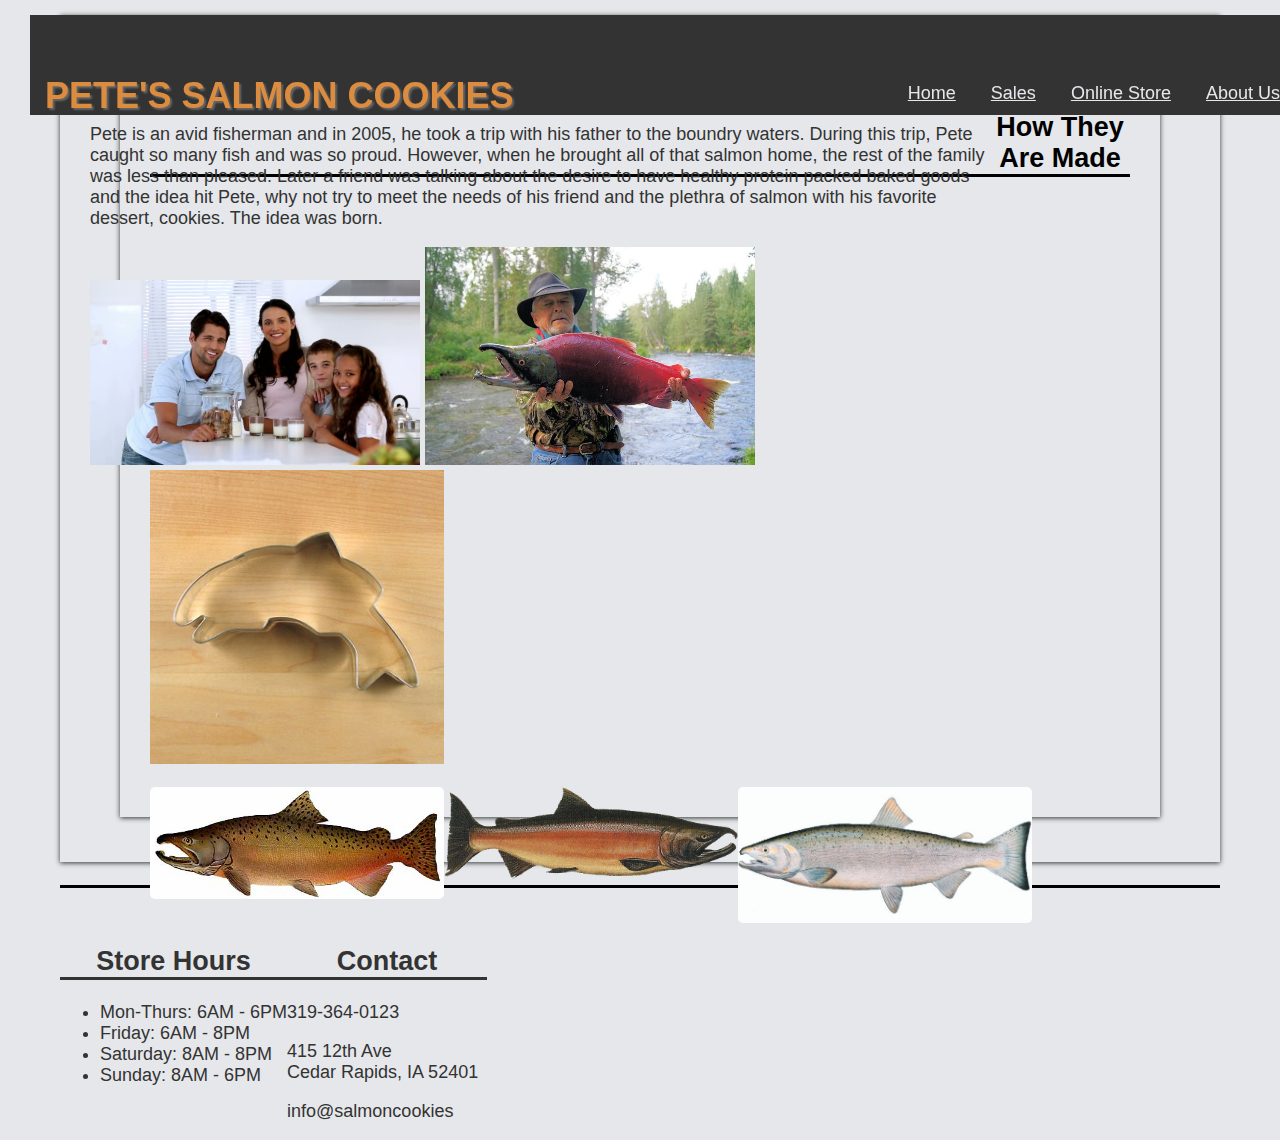
==== about-us.html @ 4f731d9a "Added images, modifed color scheme and started building about us page" ====
<!DOCTYPE html>
<html>

<head>
  <title></title>
  <link href="css/style.css" rel="stylesheet" type="text/css" />

</head>

<body>
  <header class="site-header">
    <h1>PETE'S SALMON COOKIES</h1>
    <nav>
      <a href="index.html">Home</a>
      <a href="sales.html">Sales</a>
      <a href="online-store.html">Online Store</a>
      <a href="about-us.html">About Us</a>
    </nav>
    <div class="clearfix"></div>
  </header>
  <section class="content-story">
    <div class= "row1">
      <div class = "left-side">
         <article>
            <header>
               <h2>Our Story</h2>
            </header>
            <p>Pete is an avid fisherman and in 2005, he took a trip with his father to the boundry waters.  During this trip, Pete caught 
          so many fish and was so proud.  However, when he brought all of that salmon home, the rest of the family was less than pleased.
          Later a friend was talking about the desire to have healthy protein packed baked goods and the idea hit Pete, why not try 
          to meet the needs of his friend and the plethra of salmon with his favorite dessert, cookies.  The idea was born. 
            </p>
            </div>
          </article>
      </div>
      <div class= "right-side">
         <img src="img/family.jpg" alt="Pete and his family"/>
         <img src="img/salmon-2760196_640.jpg" alt="Pete's father with fish from boundry waters"/>
       </div>
       <section class="cookie-making"
          <article>
              <header>
                  <h2>How They Are Made</h2>
              </header>
              <p>
                    <img src="img/cutter.jpeg" alt="Fish cookie cutter"/>
              </p>
          </article> 
          <div class="clearfix"></div> 
      <div class="content-gallery">
          <img src="img/chinook.jpg" />  
          <img src="img/salmon.png"/>
          <img src ="img/coho.jpeg"/>

      </div>
    </section>
        

        

      </section>
    


  <script>

  </script>
</body>
<footer>
    <article class="store-hours">
        <header>
          <h2>Store Hours</h2>
        </header>
        <p>
          <ul>
            <li>Mon-Thurs:  6AM - 6PM</li>
            <li>Friday:     6AM - 8PM</li>
            <li>Saturday:   8AM - 8PM</li>
            <li>Sunday:     8AM - 6PM</li>
          </ul>
        </p>
      </article>
    <article class="contact">
          <header>
            <h2>Contact</h2>
          </header>
          <p>
           319-364-0123 
          </p>
          <p>415 12th Ave <br>Cedar Rapids, IA 52401 </p>
          <p>info@salmoncookies</p>
    </article>
        <header>
            <h2></h2>
        </header>
  <script src="js/app.js"></script>

</footer>

</html>
---- css/style.css ----
html, body, header{
   margin: 0;
   padding: 0;
}

body {
    background-color: #e5e7ea;
    font-family: 'Open Sans', Arial, Helvetica, sans-serif;
    font-size: 18px;
}

body,
.site-header,
footer{
    box-sizing: border-box;
    padding: 0 30px;
}

.clearfix{
    clear: both;
    overflow: hidden;
}

.site-header {
    background-color: #333;
    padding: 0 15px;
    position: fixed;
    height: 100px;
    width: 100%;
    margin: 0;
    display: block;
}

.site-header h1 {
    color: #db8c3f;
    text-shadow: 2px 2px 2px #666;
    float:left;
    font-weight: bold;
    margin: 60px 0px 0px 0px;
}

.site-header h2{
    float:left;
    font-size: 0.8rem;
}

.site-header a {
    display: inline-block;
    color:#e5e7ea;
    padding: 5px 15px;
    line-height: 1.5em;
}

nav {
    overflow: hidden;
    background-color: #333;
    margin-top: 60px;
    text-align: right;
}

nav ul {
    margin: 0;
    padding: 0;
    list-style-type: none;
}

nav li {
    display: inline-block;
    margin: 60px 0;
    text-decoration: none;
}

h2 {
    text-align: center;
    border-bottom: solid 
}

section{
    margin:15px 30px;
    padding: 30px;
    box-shadow: 0px 1px 5px 0px #333;
    display: block;
}

.left-side{
    float: left;
    width: calc(100% - 200px)
}

.right-side{
    float: right;
}

article {
    position: inline-block;
    color: #333;
    min-width: 200px;
    float: left;

}

img {
    wid min: 100px;
    width: 30%;
}

fieldset{
    padding: 10px;
    max-width: 500px;
    margin: 10px auto;
}

.content-gallery {
    position: inline-block;

}

.content-gallery img {
    border-image-width: 5px;
    max-width: 100%;
    border-radius: 5px;
    float: left;
}
/*.legend {
    color: black;
    font-size:2rem;
}
*/

label{
    display: inline-block;
    min-width: 200px;
    color:#333;
    font-size: .9rem;
}

.row, .minCustomer, .maxCustomer{
    margin-bottom: 10px;
    padding: 10px;
    font-size: 1rem;
}

input [type=text]{
    margin-bottom: 10px;
    padding: 10px;
}

input [type=submit]{
    background: #8B0414;
    padding: 10px 30px;
    color: white;
}

table{
    border: solid 2px #333;
    padding: 5px;
    width: 100%;
}

td, th {
    margin: 10px;
    padding: 10px;
    border: 0px;
    border-bottom: solid 2px #333;
}


tr:nth-child(2n+1) {
    background: #7C7C7C;
}

#data{
    text-align: center;
}
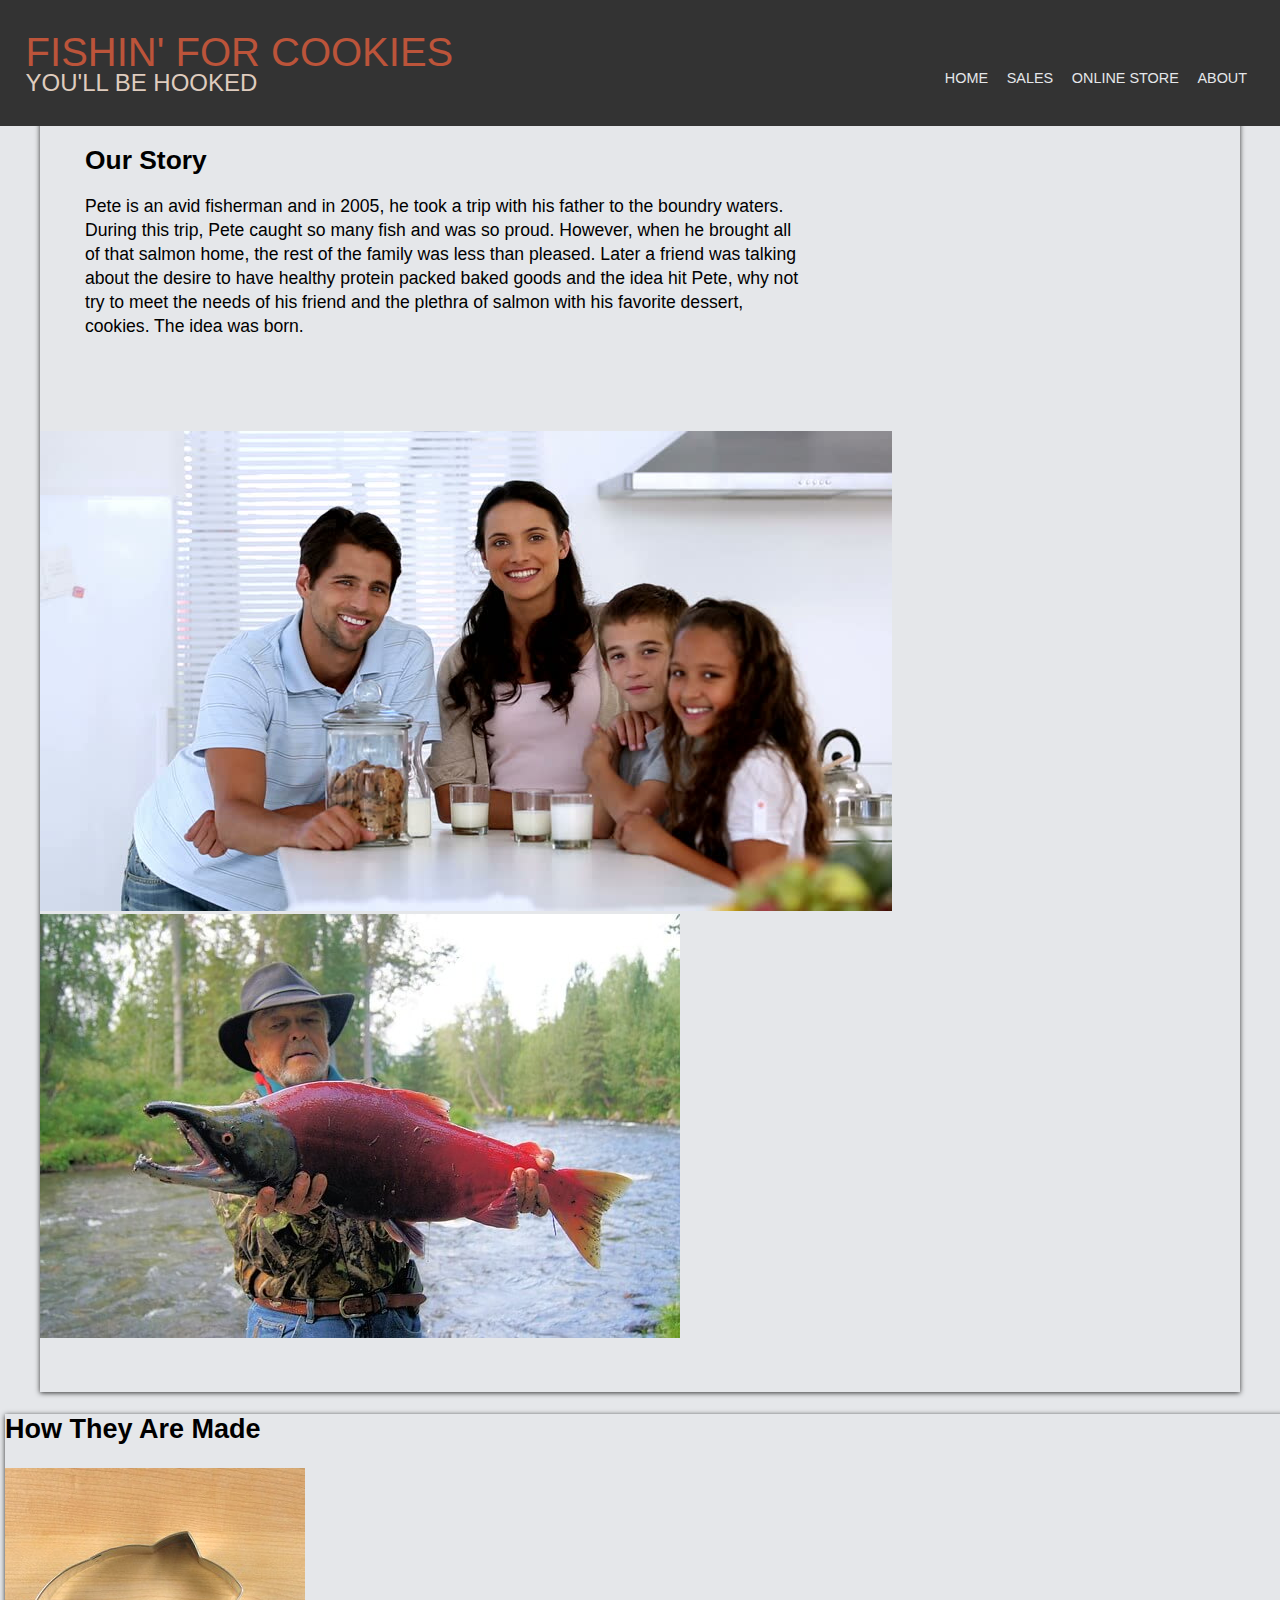
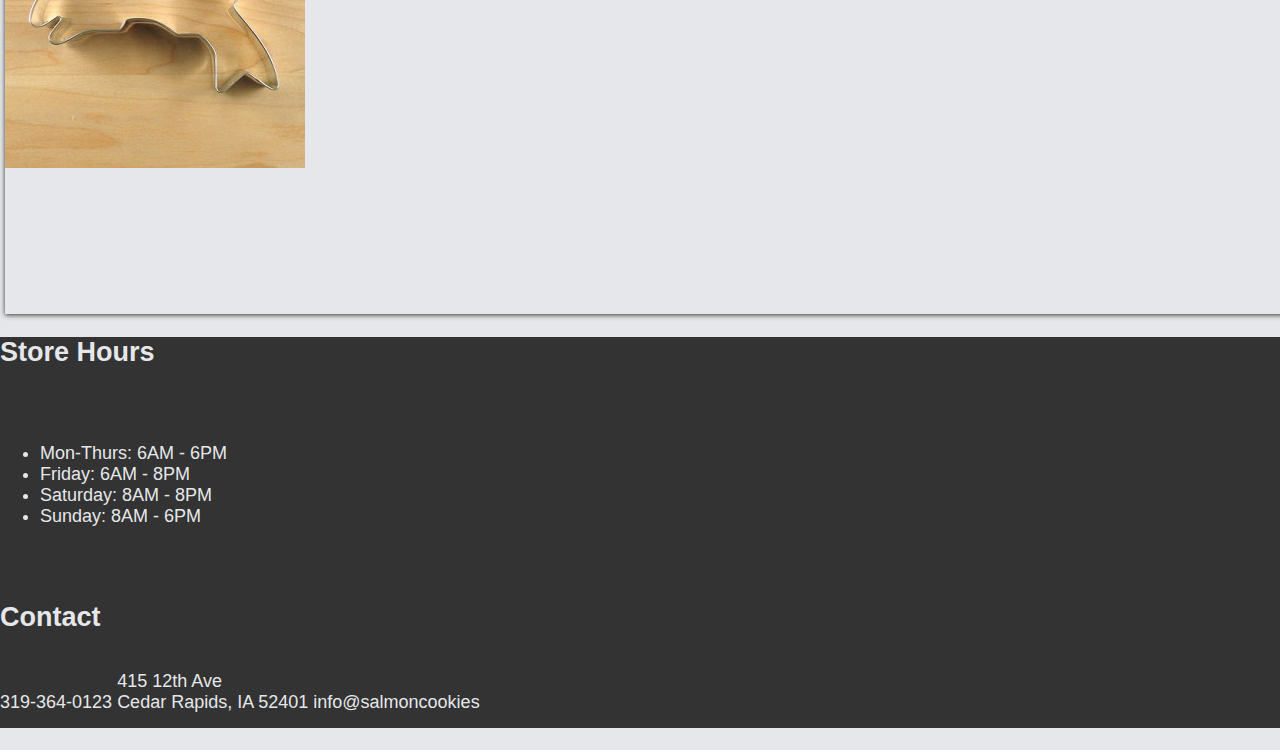
==== commit f8708ca1: "Updated CSS. Still need to work on footer and styling images" ====
--- a/about-us.html
+++ b/about-us.html
@@ -8,91 +8,91 @@
 </head>
 
 <body>
+  <div class="clearfix"></div>
   <header class="site-header">
-    <h1>PETE'S SALMON COOKIES</h1>
+    <div id="logo">
+      <div class="logo-text">
+        <h1>Fishin' For Cookies</h1>
+        <h3>You'll be hooked</h3>
+      </div>
+    </div>
     <nav>
-      <a href="index.html">Home</a>
-      <a href="sales.html">Sales</a>
-      <a href="online-store.html">Online Store</a>
-      <a href="about-us.html">About Us</a>
+      <ul>
+        <li><a href="index.html">Home</a></li>
+        <li><a href="sales.html">Sales</a></li>
+        <li><a href="online-store.html">Online Store</a></li>
+        <li><a href="about-us.html">About</a></li>
+      </ul>
     </nav>
+  </header>
     <div class="clearfix"></div>
-  </header>
+  </div>
   <section class="content-story">
-    <div class= "row1">
-      <div class = "left-side">
-         <article>
-            <header>
-               <h2>Our Story</h2>
-            </header>
-            <p>Pete is an avid fisherman and in 2005, he took a trip with his father to the boundry waters.  During this trip, Pete caught 
-          so many fish and was so proud.  However, when he brought all of that salmon home, the rest of the family was less than pleased.
-          Later a friend was talking about the desire to have healthy protein packed baked goods and the idea hit Pete, why not try 
-          to meet the needs of his friend and the plethra of salmon with his favorite dessert, cookies.  The idea was born. 
-            </p>
-            </div>
-          </article>
+      <div class="family">
+        <article>
+          <header>
+            <h2>Our Story</h2>
+          </header>
+          <p>Pete is an avid fisherman and in 2005, he took a trip with his father to the boundry waters. During this
+            trip, Pete caught
+            so many fish and was so proud. However, when he brought all of that salmon home, the rest of the family was
+            less than pleased.
+            Later a friend was talking about the desire to have healthy protein packed baked goods and the idea hit
+            Pete, why not try
+            to meet the needs of his friend and the plethra of salmon with his favorite dessert, cookies. The idea was
+            born.
+          </p>
+         
+        </article>
       </div>
-      <div class= "right-side">
-         <img src="img/family.jpg" alt="Pete and his family"/>
-         <img src="img/salmon-2760196_640.jpg" alt="Pete's father with fish from boundry waters"/>
-       </div>
-       <section class="cookie-making"
-          <article>
-              <header>
-                  <h2>How They Are Made</h2>
-              </header>
-              <p>
-                    <img src="img/cutter.jpeg" alt="Fish cookie cutter"/>
-              </p>
-          </article> 
-          <div class="clearfix"></div> 
-      <div class="content-gallery">
-          <img src="img/chinook.jpg" />  
-          <img src="img/salmon.png"/>
-          <img src ="img/coho.jpeg"/>
-
+      <div>
+          <img src="img/family.jpg" alt="Pete and his family" />
+        </div>
+        <div></div>
+          <img src="img/salmon-2760196_640.jpg" alt="Pete's father with fish from boundry waters" />
+        </div>
+    </div>
+  </section>
+    <section class="cookie-making">
+      <header>
+        <h2>How They Are Made</h2>
+      </header>
+      <p>
+        <img src="img/cutter.jpeg" alt="Fish cookie cutter" />
+      </p>
+      <div class="clearfix"></div>
+    
       </div>
     </section>
-        
-
-        
-
-      </section>
-    
-
-
-  <script>
-
-  </script>
+  
 </body>
 <footer>
-    <article class="store-hours">
-        <header>
-          <h2>Store Hours</h2>
-        </header>
-        <p>
-          <ul>
-            <li>Mon-Thurs:  6AM - 6PM</li>
-            <li>Friday:     6AM - 8PM</li>
-            <li>Saturday:   8AM - 8PM</li>
-            <li>Sunday:     8AM - 6PM</li>
-          </ul>
-        </p>
-      </article>
-    <article class="contact">
-          <header>
-            <h2>Contact</h2>
-          </header>
-          <p>
-           319-364-0123 
-          </p>
-          <p>415 12th Ave <br>Cedar Rapids, IA 52401 </p>
-          <p>info@salmoncookies</p>
-    </article>
-        <header>
-            <h2></h2>
-        </header>
+  <article class="store-hours">
+    <header>
+      <h2>Store Hours</h2>
+    </header>
+    <p>
+      <ul>
+        <li>Mon-Thurs: 6AM - 6PM</li>
+        <li>Friday: 6AM - 8PM</li>
+        <li>Saturday: 8AM - 8PM</li>
+        <li>Sunday: 8AM - 6PM</li>
+      </ul>
+    </p>
+  </article>
+  <article class="contact">
+    <header>
+      <h2>Contact</h2>
+    </header>
+    <p>
+      319-364-0123
+    </p>
+    <p>415 12th Ave <br>Cedar Rapids, IA 52401 </p>
+    <p>info@salmoncookies</p>
+  </article>
+  <header>
+    <h2></h2>
+  </header>
   <script src="js/app.js"></script>
 
 </footer>
--- a/css/style.css
+++ b/css/style.css
@@ -1,6 +1,7 @@
 html, body, header{
    margin: 0;
    padding: 0;
+   display:block;
 }
 
 body {
@@ -9,124 +10,231 @@
     font-size: 18px;
 }
 
-body,
-.site-header,
-footer{
-    box-sizing: border-box;
-    padding: 0 30px;
-}
-
-.clearfix{
-    clear: both;
+.site-header{
+    width: 96%;
+    padding: 30px 2%;
+    position: fixed;
+    z-index: 1000;
+    background-color: #333;
     overflow: hidden;
-}
-
-.site-header {
-    background-color: #333;
-    padding: 0 15px;
-    position: fixed;
-    height: 100px;
-    width: 100%;
-    margin: 0;
+} 
+
+#logo{
+    width: 40%;
+    max-width: 500px;
+    float: left;
+}
+
+#logo-text{
+    display: inline-block;
+    text-align: center;
+}
+
+h1{ 
+    font-size: 2.5rem;
+    margin: 0;
+    font-weight: 300;
+    text-transform: uppercase;
+    color: #bc543a;
+}
+
+h3 {
+    margin: 0;
+    font-weight: 400;
+    text-transform: uppercase;
+    font-size: 1.5rem;
+    color: #dfccbe;
+    line-height: 12pt;
+}
+
+nav{
+    width: 60%;
+    text-transform: uppercase;
+    text-align: right;
+    font-weight: 300;
+    color: #9e9e9e;
+    font-size: 0.9rem;
+    float: right;
+    margin-top: 30px;
+}
+
+nav ul{
+    width: 100%;
+    margin:0;
+    padding:0;
+}
+
+nav li {
+    list-style-type: none;
+    margin: 0;
+    padding: 10px 1%;
+    display: inline-block;
+    cursor: pointer;
+}
+
+nav a{
+    color: #e5e7ea;
+    text-decoration: none;
+}
+
+.main-pic  {
     display: block;
-}
-
-.site-header h1 {
-    color: #db8c3f;
-    text-shadow: 2px 2px 2px #666;
+    overflow: hidden;
+    position: relative;
+    height: 600px;
+}
+
+.main-pic img{
+    position: absolute;
+    top:0;
+    width: 100%;
+}
+
+.main-pic .overlay{
+    background-color: rgba(51,51, 51, 0.9);
+    margin:  60px, 15px;
+    padding: 30px;
+    float:right;
+    position: absolute;
+    bottom: 100px;
+    right: 0;
+    width:30%;
+    line-height: 2rem;
+    font-size: 2rem;
+}
+
+.main-pic .overlay h3{
+    border-bottom: solid 1px #e5e7ea;
+    text-transform: uppercase;
+    color: #e5e7ea;
+    text-align:center;
+}
+
+section{
+    width: 100%;
+    min-height: 500px;
+    position:relative;
+    box-shadow: 0px 1px 5px 0px #333;
+    margin: 0px 5px;
+    padding: 0;
+}
+
+.main, .form, .content-story{
+    max-width: 1200px;
+    width: 94%;
+    margin: auto;
+    padding: 4% 0;
+    font-size: 0.9rem;
+    font-weight: 300;
+}
+
+
+a,
+a:hover,
+a:visited,
+a:active {
+    display: inline-block;
+    color: inherit;
+}
+
+/*
+article{
+    position: relative;
+    border-bottom: solid 1px #dfccbe;
+}
+*/
+.welcome{
+    width:100%;
+    display: inline-block;
+    margin:0;
+    padding: 15px 30px;
+    /*border-right: solid 1px #333;*/
+}
+
+.family {
+    position: relative;
+    margin: 60px 15px;
+    width:60%;
+    padding: 15px 30px;
+    font-size: 1.1rem;
+    line-height: 1.5rem;
     float:left;
-    font-weight: bold;
-    margin: 60px 0px 0px 0px;
-}
-
-.site-header h2{
-    float:left;
-    font-size: 0.8rem;
-}
-
-.site-header a {
-    display: inline-block;
-    color:#e5e7ea;
-    padding: 5px 15px;
-    line-height: 1.5em;
-}
-
-nav {
-    overflow: hidden;
-    background-color: #333;
-    margin-top: 60px;
-    text-align: right;
-}
-
-nav ul {
-    margin: 0;
-    padding: 0;
-    list-style-type: none;
-}
-
-nav li {
-    display: inline-block;
-    margin: 60px 0;
-    text-decoration: none;
-}
-
-h2 {
+}
+
+.family img{
+    border: 1px solid #666;
+    border-radius: 4px;
+    padding: 5px;
+    width: 300px;
+    margin: 0px 30px;
+    float: right;
+}
+
+.welcome h2, .form-title, .left-side h2 {
+    margin: 0;
     text-align: center;
-    border-bottom: solid 
-}
-
-section{
-    margin:15px 30px;
-    padding: 30px;
-    box-shadow: 0px 1px 5px 0px #333;
-    display: block;
-}
-
-.left-side{
-    float: left;
-    width: calc(100% - 200px)
-}
-
+    padding: 0px 30px 30px;
+    font-size: 2rem;
+}
+/*
 .right-side{
+    width: 25%;
     float: right;
-}
-
-article {
-    position: inline-block;
-    color: #333;
-    min-width: 200px;
-    float: left;
-
-}
-
-img {
-    wid min: 100px;
-    width: 30%;
-}
-
-fieldset{
-    padding: 10px;
-    max-width: 500px;
-    margin: 10px auto;
-}
-
-.content-gallery {
-    position: inline-block;
-
-}
-
-.content-gallery img {
-    border-image-width: 5px;
-    max-width: 100%;
-    border-radius: 5px;
-    float: left;
-}
-/*.legend {
+    margin: 0;
+    padding: 10px 0px 0px 30px;
+}
+.legend {
     color: black;
     font-size:2rem;
 }
 */
-
+.columns{
+    margin: 0;
+    display: inline-block;
+    width: 20%
+}
+
+
+.columns img{
+    border: 1px solid #666;
+    border-radius: 4px;
+    padding: 5px;
+    width: 150px;
+    margin: 0px 30px;
+}
+
+.columns h3{
+    padding: 15px 5px;
+    text-transform: none;
+    color: #bc543a;
+    text-align:center;
+}
+
+.columns-shopping{
+    margin: 45px;
+    border: solid 1px #333;
+    display: inline-block;
+    height: 250px; 
+    width: 40%;
+    overflow:hidden;
+    position: relative;
+}
+
+.column-shopping img, .columns h3, .column-shopping p{
+    padding: 5px;
+}
+.columns-shopping img{
+    border-image:solid 2px #666; 
+    padding: 0px 15px;
+    max-width: 30%;
+}
+
+.columns-shopping h3{
+    padding: 15px 5px;
+    text-transform: none;
+    color: #bc543a;
+    text-align:center;
+}
 label{
     display: inline-block;
     min-width: 200px;
@@ -134,21 +242,24 @@
     font-size: .9rem;
 }
 
-.row, .minCustomer, .maxCustomer{
-    margin-bottom: 10px;
+.store-name, .customer, .store-aveCookiePerSale{
+    margin: 30px;
+    padding: 30px;
+}
+input {
     padding: 10px;
-    font-size: 1rem;
-}
-
-input [type=text]{
-    margin-bottom: 10px;
-    padding: 10px;
-}
-
-input [type=submit]{
-    background: #8B0414;
+    border-radius: 3px;
+    border: none;
+    min-width: 200px;
+    box-sizing: border-box;
+    margin-bottom: 15px;
+}
+
+input[type="submit"]{
+    background-color: #333;
     padding: 10px 30px;
-    color: white;
+    color:#e5e7ea;
+    border: solid 1px 
 }
 
 table{
@@ -166,9 +277,30 @@
 
 
 tr:nth-child(2n+1) {
-    background: #7C7C7C;
+    background-color: #7C7C7C;
+}
+
+tr:nth-child(2n+2){
+    background-color: #bc543a;
+}
+
+th, td:first-child, th:first-child{
+    background-color: #333;
+    color:#e5e7ea;
 }
 
 #data{
     text-align: center;
-}+}
+
+footer {
+    width: 100%;
+    background-color: #333;
+    color: #e5e7ea;
+}
+
+footer p{
+    margin: 15px auto;
+    display: inline-block;
+
+}
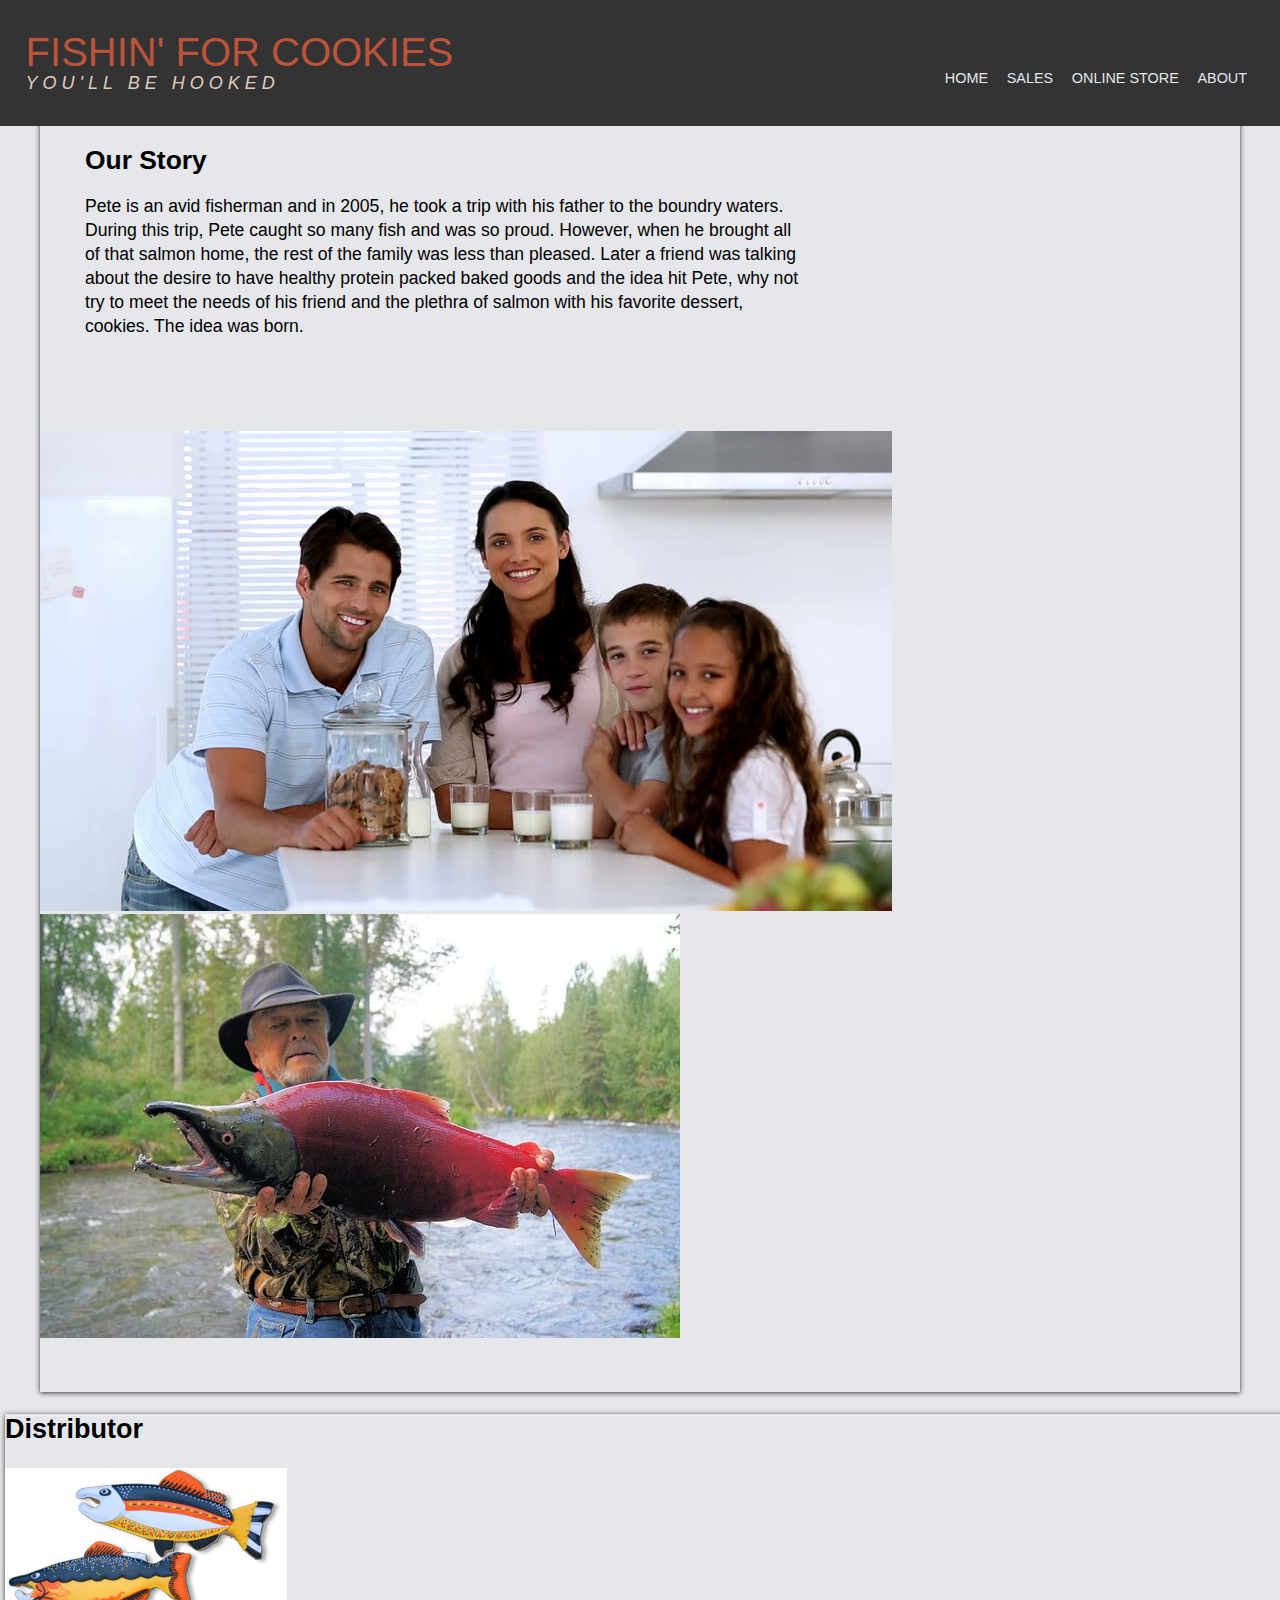
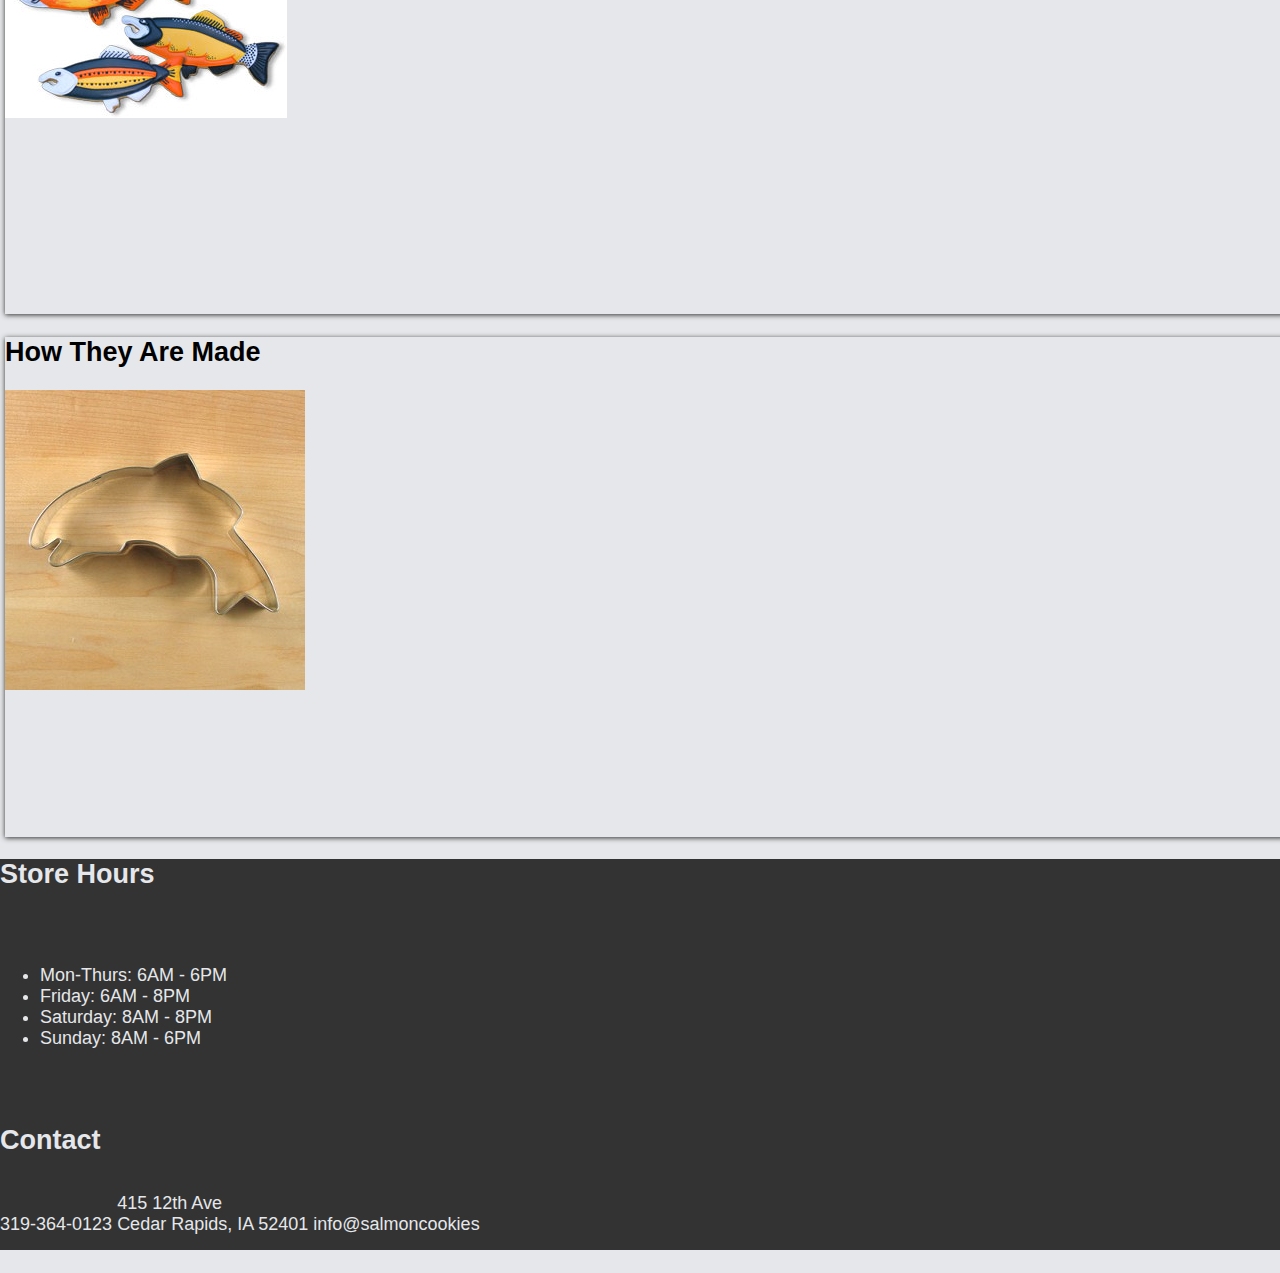
==== commit dcf78b46: "Modified css for overlay and paragraphs. Changed innerHTML to innerText" ====
--- a/about-us.html
+++ b/about-us.html
@@ -13,7 +13,7 @@
     <div id="logo">
       <div class="logo-text">
         <h1>Fishin' For Cookies</h1>
-        <h3>You'll be hooked</h3>
+        <h4>You'll be hooked</h4>
       </div>
     </div>
     <nav>
@@ -52,7 +52,15 @@
           <img src="img/salmon-2760196_640.jpg" alt="Pete's father with fish from boundry waters" />
         </div>
     </div>
-  </section>
+    </section>
+    <section>
+      <header>
+        <h2>Distributor</h2>
+      </header>
+      <p>
+        <img src="img/fish.jpg" />
+      </p>
+    </section>
     <section class="cookie-making">
       <header>
         <h2>How They Are Made</h2>
--- a/css/style.css
+++ b/css/style.css
@@ -38,13 +38,14 @@
     color: #bc543a;
 }
 
-h3 {
+h4 {
     margin: 0;
     font-weight: 400;
     text-transform: uppercase;
-    font-size: 1.5rem;
     color: #dfccbe;
     line-height: 12pt;
+    letter-spacing: 5px;
+    font-style: italic;
 }
 
 nav{
@@ -92,15 +93,17 @@
 
 .main-pic .overlay{
     background-color: rgba(51,51, 51, 0.9);
-    margin:  60px, 15px;
-    padding: 30px;
+    margin:  30px 15px;
+    padding:  15px;
     float:right;
     position: absolute;
-    bottom: 100px;
+    bottom: 75px;
     right: 0;
     width:30%;
     line-height: 2rem;
-    font-size: 2rem;
+    font-size: 1.5rem;
+    color: #e5e7ea;
+    
 }
 
 .main-pic .overlay h3{
@@ -148,9 +151,16 @@
     display: inline-block;
     margin:0;
     padding: 15px 30px;
-    /*border-right: solid 1px #333;*/
-}
-
+}
+
+.welcome p, h3{
+    margin: 15px;
+    padding: 0px 60px;
+}
+
+.welcome h3{
+    margin-top: 30px;
+}
 .family {
     position: relative;
     margin: 60px 15px;
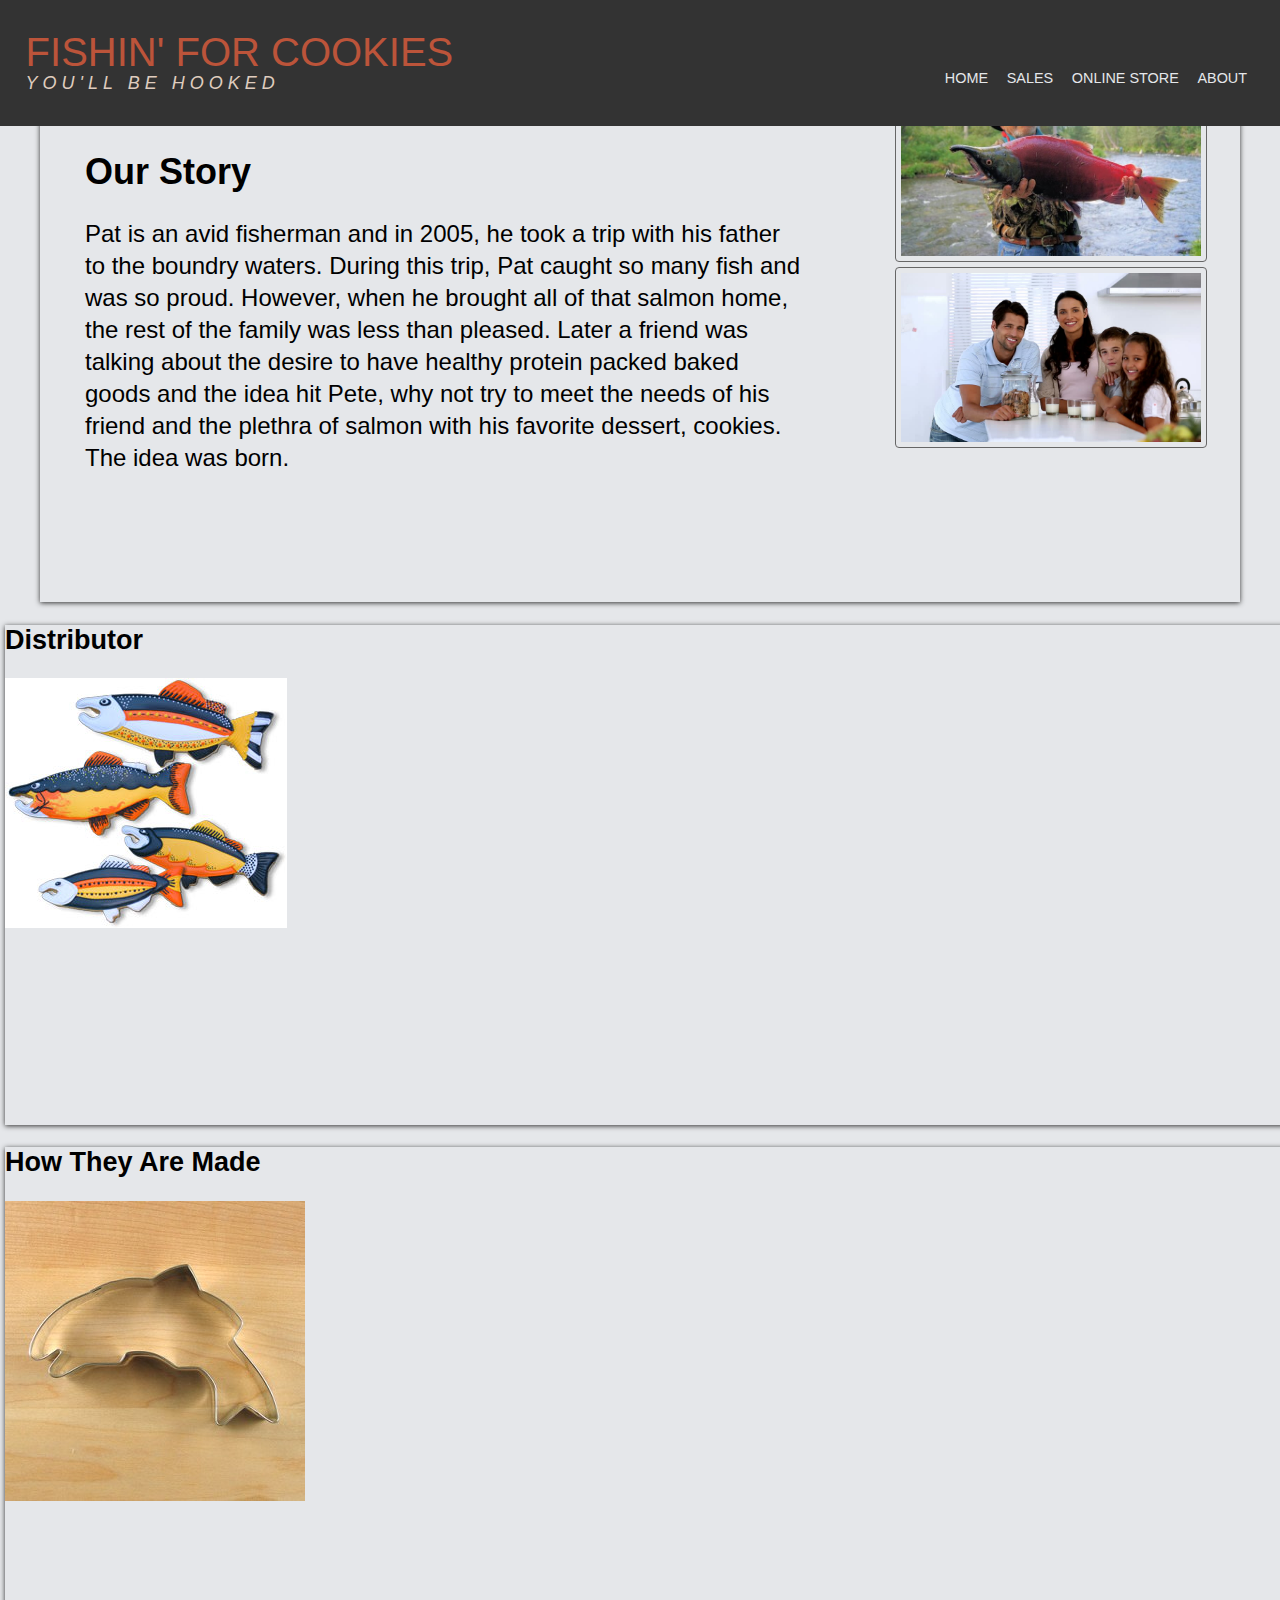
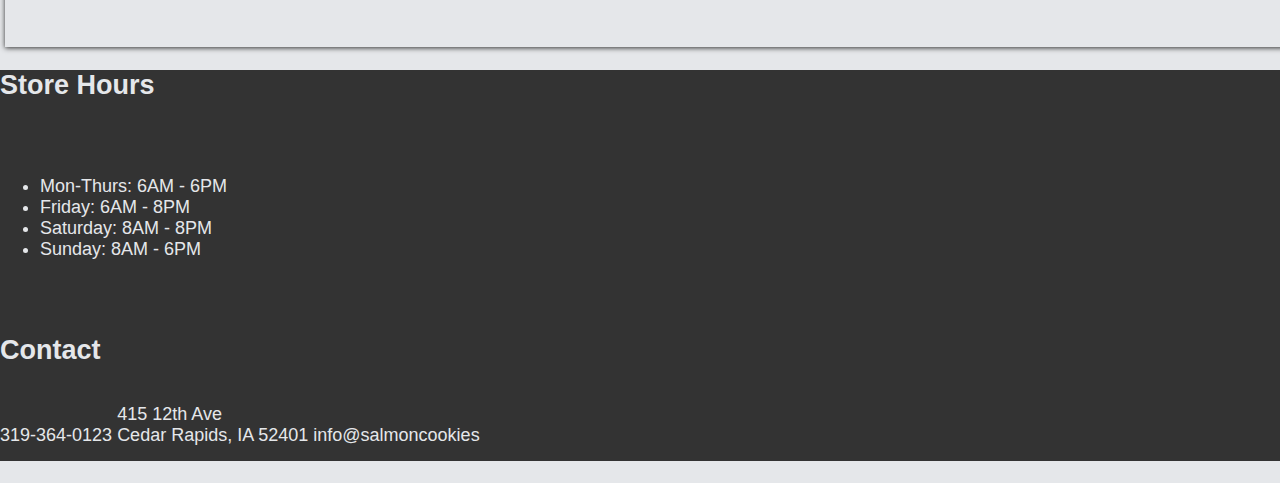
==== commit 445161cf: "Changed alignment of family pics" ====
--- a/about-us.html
+++ b/about-us.html
@@ -8,7 +8,7 @@
 </head>
 
 <body>
-  <div class="clearfix"></div>
+  <div class="clearfix">
   <header class="site-header">
     <div id="logo">
       <div class="logo-text">
@@ -25,54 +25,47 @@
       </ul>
     </nav>
   </header>
-    <div class="clearfix"></div>
+</div>
   </div>
   <section class="content-story">
-      <div class="family">
-        <article>
-          <header>
-            <h2>Our Story</h2>
-          </header>
-          <p>Pete is an avid fisherman and in 2005, he took a trip with his father to the boundry waters. During this
-            trip, Pete caught
-            so many fish and was so proud. However, when he brought all of that salmon home, the rest of the family was
-            less than pleased.
-            Later a friend was talking about the desire to have healthy protein packed baked goods and the idea hit
-            Pete, why not try
-            to meet the needs of his friend and the plethra of salmon with his favorite dessert, cookies. The idea was
-            born.
-          </p>
-         
-        </article>
-      </div>
-      <div>
-          <img src="img/family.jpg" alt="Pete and his family" />
-        </div>
-        <div></div>
-          <img src="img/salmon-2760196_640.jpg" alt="Pete's father with fish from boundry waters" />
-        </div>
+    <div class="family">
+      <article>
+        <header>
+          <h2>Our Story</h2>
+        </header>
+        <p>Pat is an avid fisherman and in 2005, he took a trip with his father to the boundry waters. During this
+          trip, Pat caught so many fish and was so proud. However, when he brought all of that salmon home, the rest of the family was
+          less than pleased. Later a friend was talking about the desire to have healthy protein packed baked goods and the idea hit
+          Pete, why not try to meet the needs of his friend and the plethra of salmon with his favorite dessert, cookies. The idea was
+          born.
+        </p>
+      </article>
     </div>
-    </section>
-    <section>
-      <header>
-        <h2>Distributor</h2>
-      </header>
-      <p>
-        <img src="img/fish.jpg" />
-      </p>
-    </section>
-    <section class="cookie-making">
-      <header>
-        <h2>How They Are Made</h2>
-      </header>
-      <p>
-        <img src="img/cutter.jpeg" alt="Fish cookie cutter" />
-      </p>
-      <div class="clearfix"></div>
-    
-      </div>
-    </section>
-  
+    <div class="family-pics">
+        <img src="img/salmon-2760196_640.jpg" alt="Pete's father with fish from boundry waters" />
+      <img src="img/family.jpg" alt="Pete and his family" />
+    </div>
+  </section>
+  <section>
+    <header>
+      <h2>Distributor</h2>
+    </header>
+    <p>
+      <img src="img/fish.jpg" />
+    </p>
+  </section>
+  <section class="cookie-making">
+    <header>
+      <h2>How They Are Made</h2>
+    </header>
+    <p>
+      <img src="img/cutter.jpeg" alt="Fish cookie cutter" />
+    </p>
+    <div class="clearfix"></div>
+
+    </div>
+  </section>
+
 </body>
 <footer>
   <article class="store-hours">
--- a/css/style.css
+++ b/css/style.css
@@ -36,6 +36,7 @@
     font-weight: 300;
     text-transform: uppercase;
     color: #bc543a;
+   /* font-weight: bold;*/
 }
 
 h4 {
@@ -111,6 +112,8 @@
     text-transform: uppercase;
     color: #e5e7ea;
     text-align:center;
+    font-weight: normal;
+    font-size: 1.5rem;
 }
 
 section{
@@ -151,65 +154,75 @@
     display: inline-block;
     margin:0;
     padding: 15px 30px;
+    font-size: 1.5rem;
+    line-height: 1.5rem;
 }
 
 .welcome p, h3{
     margin: 15px;
-    padding: 0px 60px;
-}
-
-.welcome h3{
-    margin-top: 30px;
-}
+    padding: 0px 90px;
+}
+
 .family {
     position: relative;
     margin: 60px 15px;
     width:60%;
     padding: 15px 30px;
-    font-size: 1.1rem;
-    line-height: 1.5rem;
+    font-size: 1.5rem;
+    line-height: 2rem;
     float:left;
 }
 
-.family img{
+.family-pics{
+    width: 30%;
+    float:right;
+}
+
+.family-pics img{
+    border: 1px solid #666;
+    border-radius: 4px;
+    padding: 5px;
+    height: auto;
+    width: 300px;
+    margin: 0px 15px 5px 15px;
+    display: block;
+}
+
+
+.welcome h2, .form-title, .left-side h2{
+    margin: 0;
+    text-align: center;
+    padding: 0px 30px 30px;
+    font-size: 2rem;
+}
+
+.columns h2{
+    text-align: center;
+    padding: 30px;
+}
+/*
+.right-side{
+    width: 25%;
+    float: right;
+    margin: 0;
+    padding: 10px 0px 0px 30px;
+}
+.legend {
+    color: black;
+    font-size:2rem;
+}
+*/
+.columns{
+    margin: 0;
+    display: inline-block;
+    width: 33%
+}
+
+.columns img{
     border: 1px solid #666;
     border-radius: 4px;
     padding: 5px;
     width: 300px;
-    margin: 0px 30px;
-    float: right;
-}
-
-.welcome h2, .form-title, .left-side h2 {
-    margin: 0;
-    text-align: center;
-    padding: 0px 30px 30px;
-    font-size: 2rem;
-}
-/*
-.right-side{
-    width: 25%;
-    float: right;
-    margin: 0;
-    padding: 10px 0px 0px 30px;
-}
-.legend {
-    color: black;
-    font-size:2rem;
-}
-*/
-.columns{
-    margin: 0;
-    display: inline-block;
-    width: 20%
-}
-
-
-.columns img{
-    border: 1px solid #666;
-    border-radius: 4px;
-    padding: 5px;
-    width: 150px;
     margin: 0px 30px;
 }
 
@@ -266,6 +279,7 @@
 }
 
 input[type="submit"]{
+    margin: 30px;
     background-color: #333;
     padding: 10px 30px;
     color:#e5e7ea;
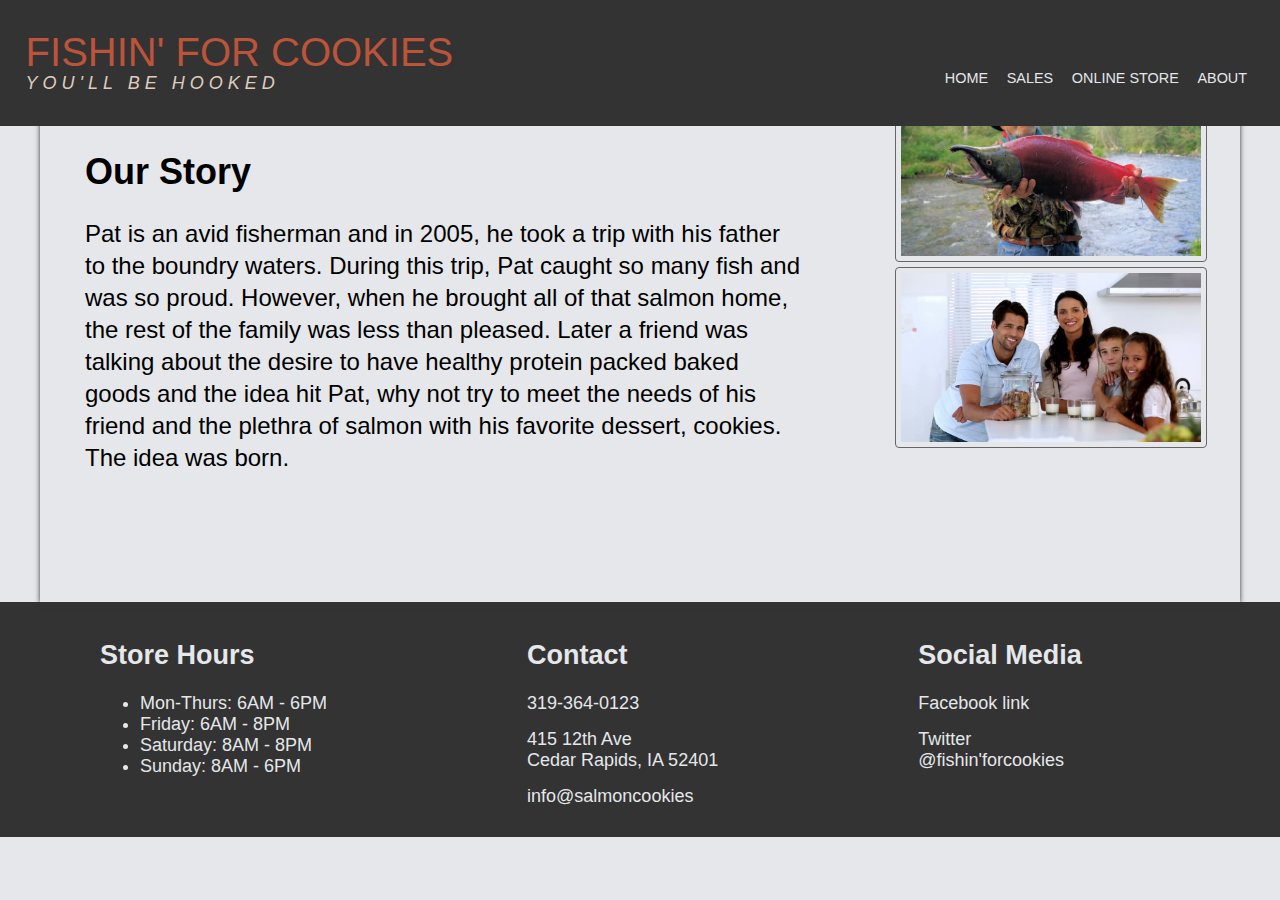
==== commit f55b9725: "Fixed online store form and footer for each page" ====
--- a/about-us.html
+++ b/about-us.html
@@ -8,7 +8,6 @@
 </head>
 
 <body>
-  <div class="clearfix">
   <header class="site-header">
     <div id="logo">
       <div class="logo-text">
@@ -25,7 +24,6 @@
       </ul>
     </nav>
   </header>
-</div>
   </div>
   <section class="content-story">
     <div class="family">
@@ -34,68 +32,60 @@
           <h2>Our Story</h2>
         </header>
         <p>Pat is an avid fisherman and in 2005, he took a trip with his father to the boundry waters. During this
-          trip, Pat caught so many fish and was so proud. However, when he brought all of that salmon home, the rest of the family was
-          less than pleased. Later a friend was talking about the desire to have healthy protein packed baked goods and the idea hit
-          Pete, why not try to meet the needs of his friend and the plethra of salmon with his favorite dessert, cookies. The idea was
+          trip, Pat caught so many fish and was so proud. However, when he brought all of that salmon home, the rest of
+          the family was
+          less than pleased. Later a friend was talking about the desire to have healthy protein packed baked goods and
+          the idea hit
+          Pat, why not try to meet the needs of his friend and the plethra of salmon with his favorite dessert, cookies.
+          The idea was
           born.
         </p>
       </article>
     </div>
     <div class="family-pics">
-        <img src="img/salmon-2760196_640.jpg" alt="Pete's father with fish from boundry waters" />
-      <img src="img/family.jpg" alt="Pete and his family" />
+      <img src="img/salmon-2760196_640.jpg" alt="Pat's father with fish from boundry waters" />
+      <img src="img/family.jpg" alt="Pat and his family" />
     </div>
   </section>
-  <section>
-    <header>
-      <h2>Distributor</h2>
-    </header>
-    <p>
-      <img src="img/fish.jpg" />
-    </p>
-  </section>
-  <section class="cookie-making">
-    <header>
-      <h2>How They Are Made</h2>
-    </header>
-    <p>
-      <img src="img/cutter.jpeg" alt="Fish cookie cutter" />
-    </p>
-    <div class="clearfix"></div>
+  </header>
+  <footer>
+      <article class="footer-info">
+        <header>
+          <h2>Store Hours</h2>
+        </header>
+        <p>
+          <ul>
+            <li>Mon-Thurs: 6AM - 6PM</li>
+            <li>Friday: 6AM - 8PM</li>
+            <li>Saturday: 8AM - 8PM</li>
+            <li>Sunday: 8AM - 6PM</li>
+          </ul>
+        </p>
+      </article>
+      <article class="footer-info">
+        <header>
+          <h2>Contact</h2>
+        </header>
+        <p>
+          319-364-0123
+        </p>
+        <p>415 12th Ave <br>Cedar Rapids, IA 52401 </p>
+        <p>info@salmoncookies</p>
+      </article>
+      <article class="footer-info">
+          <header>
+            <h2>Social Media</h2>
+          </header>
+          <p>
+           Facebook link
+          </p>
+          <p>Twitter <br> 
+            @fishin'forcookies </p>
+        </article>
+      <script src="js/app.js"></script>
+    
+    </footer>
+</body>
 
-    </div>
-  </section>
-
-</body>
-<footer>
-  <article class="store-hours">
-    <header>
-      <h2>Store Hours</h2>
-    </header>
-    <p>
-      <ul>
-        <li>Mon-Thurs: 6AM - 6PM</li>
-        <li>Friday: 6AM - 8PM</li>
-        <li>Saturday: 8AM - 8PM</li>
-        <li>Sunday: 8AM - 6PM</li>
-      </ul>
-    </p>
-  </article>
-  <article class="contact">
-    <header>
-      <h2>Contact</h2>
-    </header>
-    <p>
-      319-364-0123
-    </p>
-    <p>415 12th Ave <br>Cedar Rapids, IA 52401 </p>
-    <p>info@salmoncookies</p>
-  </article>
-  <header>
-    <h2></h2>
-  </header>
-  <script src="js/app.js"></script>
-
-</footer>
 
 </html>--- a/css/style.css
+++ b/css/style.css
@@ -163,8 +163,7 @@
     padding: 0px 90px;
 }
 
-.family {
-    position: relative;
+.family, .distributor, .cookie-making{
     margin: 60px 15px;
     width:60%;
     padding: 15px 30px;
@@ -250,6 +249,7 @@
     border-image:solid 2px #666; 
     padding: 0px 15px;
     max-width: 30%;
+    float: left;
 }
 
 .columns-shopping h3{
@@ -317,14 +317,25 @@
     text-align: center;
 }
 
+.online-order{
+    float: right;  
+    width: 100px;
+    border: none;
+}
+
 footer {
-    width: 100%;
     background-color: #333;
     color: #e5e7ea;
-}
+    display: inline-block;
+    width: 100%;
+}
+
+.footer-info{
+    float: left;
+    margin: 15px 100px;
+}
+
 
 footer p{
     margin: 15px auto;
-    display: inline-block;
-
-}
+}
